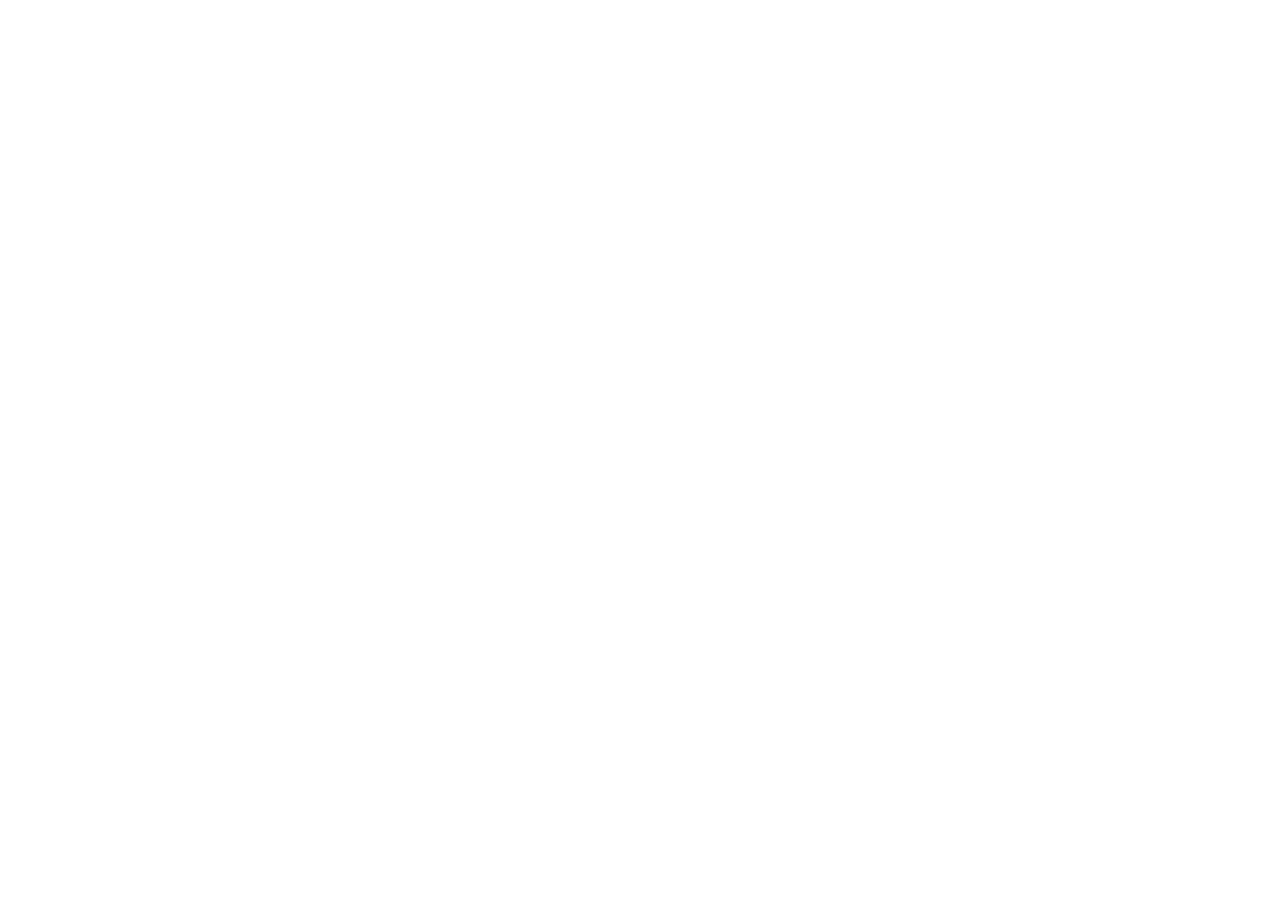
==== src/main/resources/templates/common.html @ 3ce53e77 "first commit" ====
<!DOCTYPE html>
<html xmlns:th="http://www.thymeleaf.org">
<!-- th:replaceを使用して、 <head>用のフラグメントを読込みます -->

<head th:replace="fragments/head :: head_fragment(title = 'サンプルアプリケーション', scripts = ~{::script}, links = ~{::link})">

	<!-- 当画面で使用するjavascript、cssをフラグメントに渡します -->
	<link rel="stylesheet" type="text/css" th:href="@{/css/index.css}" />
	<script type="text/javascript" th:src="@{/scripts/index.js}"></script>

	<head>
	</head>

<body>
	<div th:replace="fragments/header :: header_fragment"></div>


	<div class="contents">
		
	</div>


	<div th:replace="fragments/footer :: footer_fragment"></div>
</body>

</html>
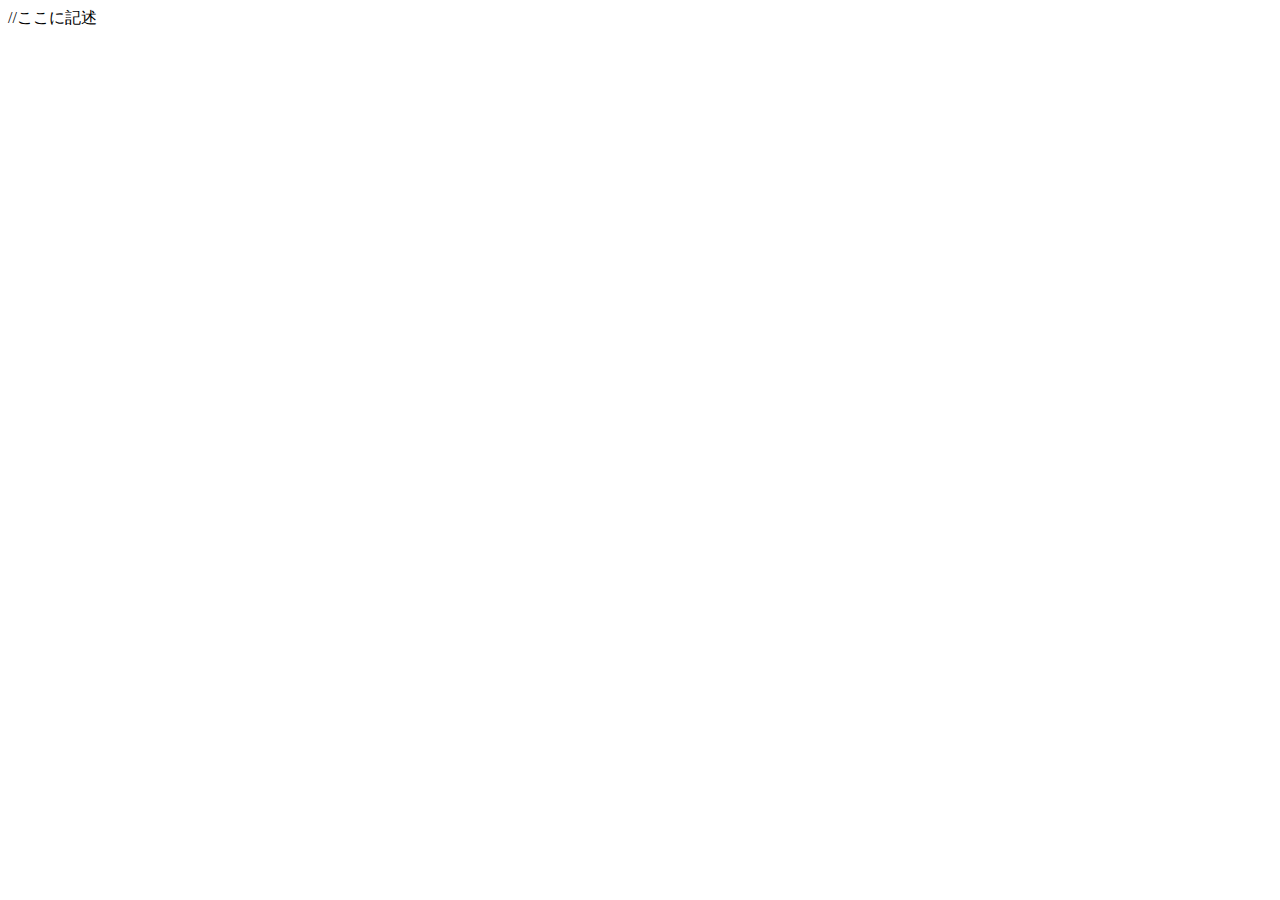
==== commit c0279335: "サイドバーを付けました" ====
--- a/src/main/resources/templates/common.html
+++ b/src/main/resources/templates/common.html
@@ -14,9 +14,13 @@
 <body>
 	<div th:replace="fragments/header :: header_fragment"></div>
 
-
-	<div class="contents">
-		
+	<div class="wrapper">
+		<div th:replace="fragments/sidebar :: sidebar_fragment"></div>
+		<div class="container">
+			<div class="contents">
+				//ここに記述
+			</div>
+		</div>
 	</div>
 
 
